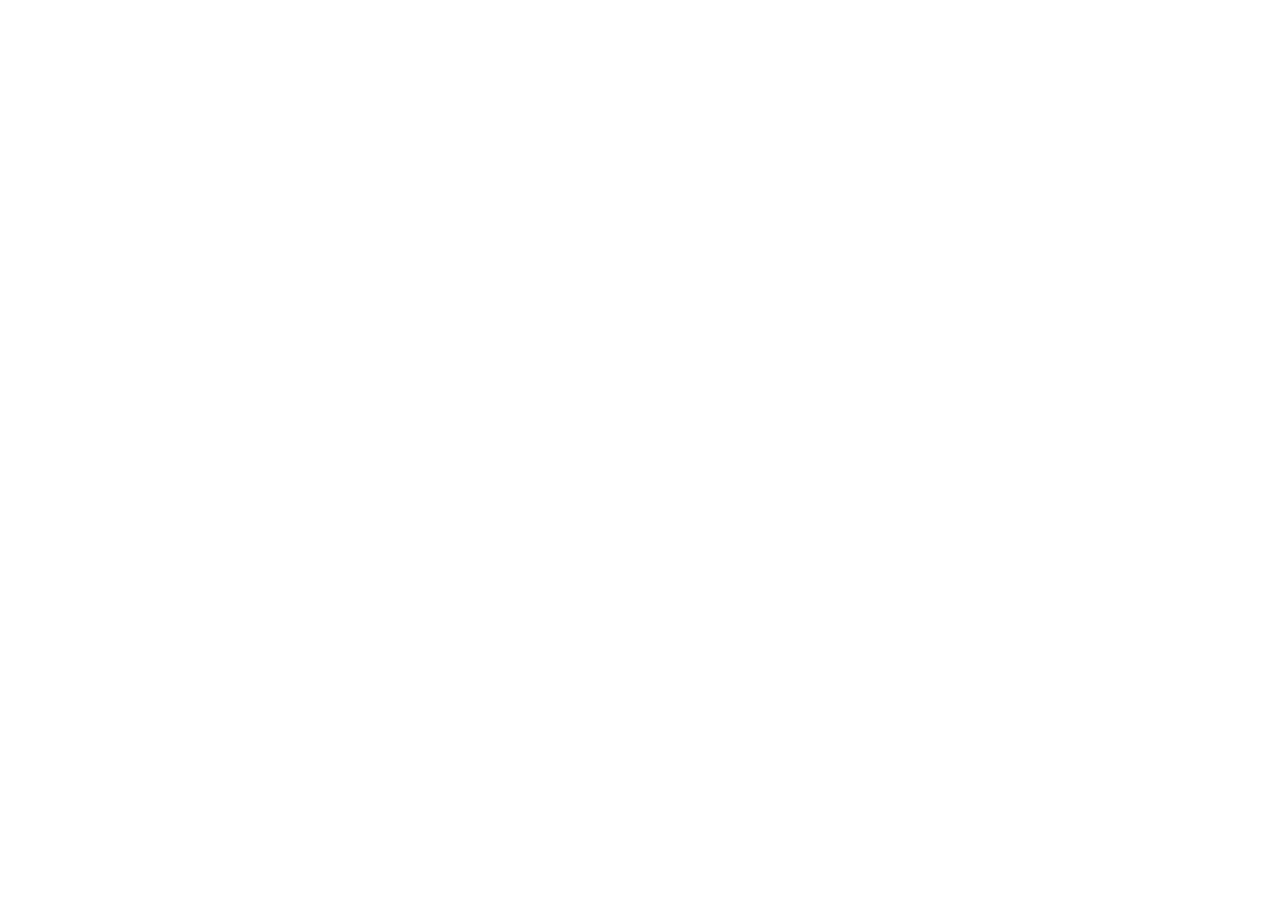
==== index.html @ 7a38f0c3 "FEATURE: Added basic structure for the project." ====
<!DOCTYPE html>
<html lang="es">
<head>
  <meta charset="UTF-8">
  <meta name="viewport" content="width=device-width, initial-scale=1.0">
  <meta http-equiv="refresh" content="3; url=views/login.html">
  <title>Alke Wallet - Inicio</title>
</head>
<body>
</body>
</html>
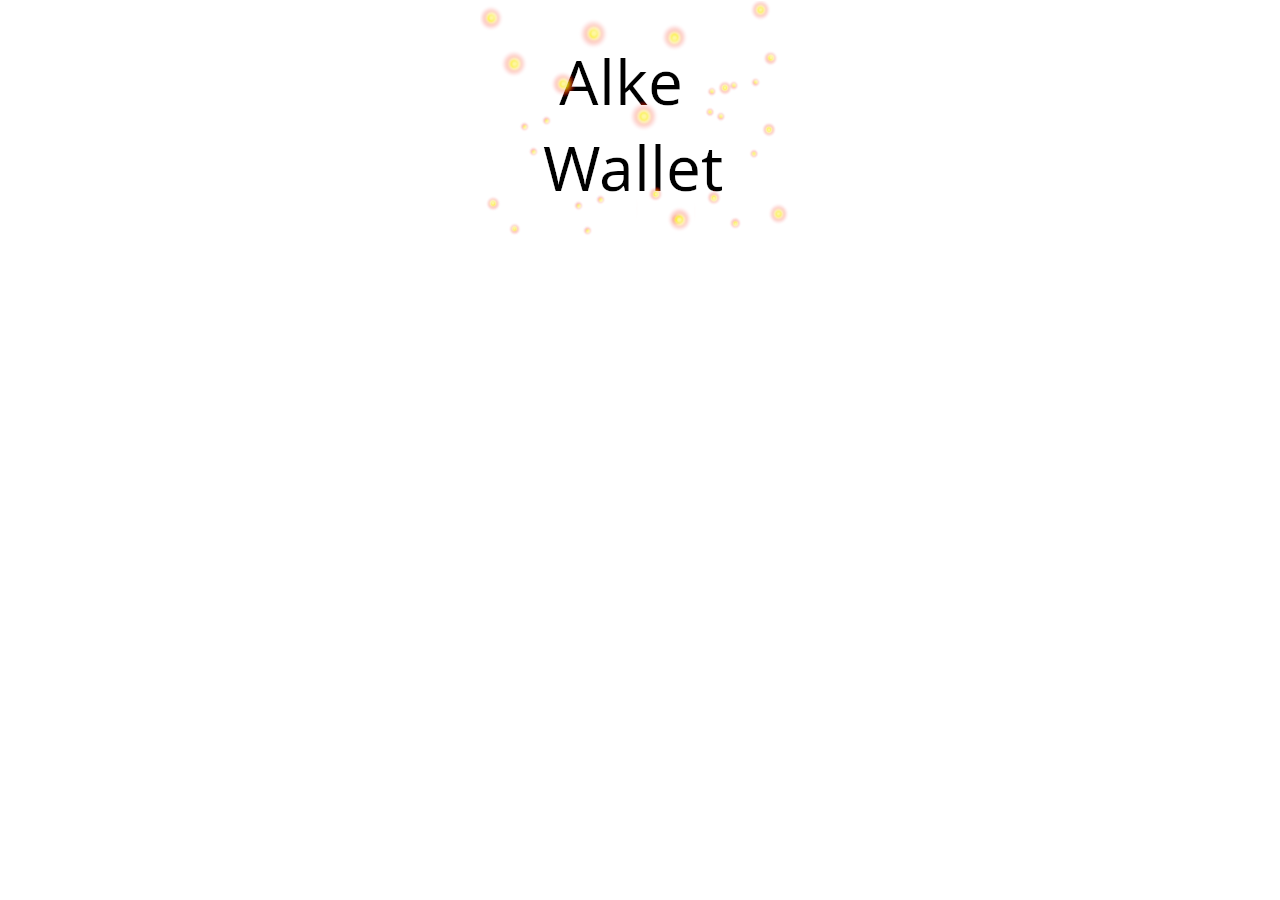
==== commit 3230de6c: "FEATURE: Added full functionality of the app." ====
--- a/index.html
+++ b/index.html
@@ -5,7 +5,9 @@
   <meta name="viewport" content="width=device-width, initial-scale=1.0">
   <meta http-equiv="refresh" content="3; url=views/login.html">
   <title>Alke Wallet - Inicio</title>
+  <link href="https://cdn.jsdelivr.net/npm/bootstrap@5.3.8/dist/css/bootstrap.min.css" rel="stylesheet" integrity="sha384-sRIl4kxILFvY47J16cr9ZwB07vP4J8+LH7qKQnuqkuIAvNWLzeN8tE5YBujZqJLB" crossorigin="anonymous">
 </head>
 <body>
+  <img class="d-block mx-auto" src="assets/images/wallet.png">
 </body>
-</html>
+</html>
